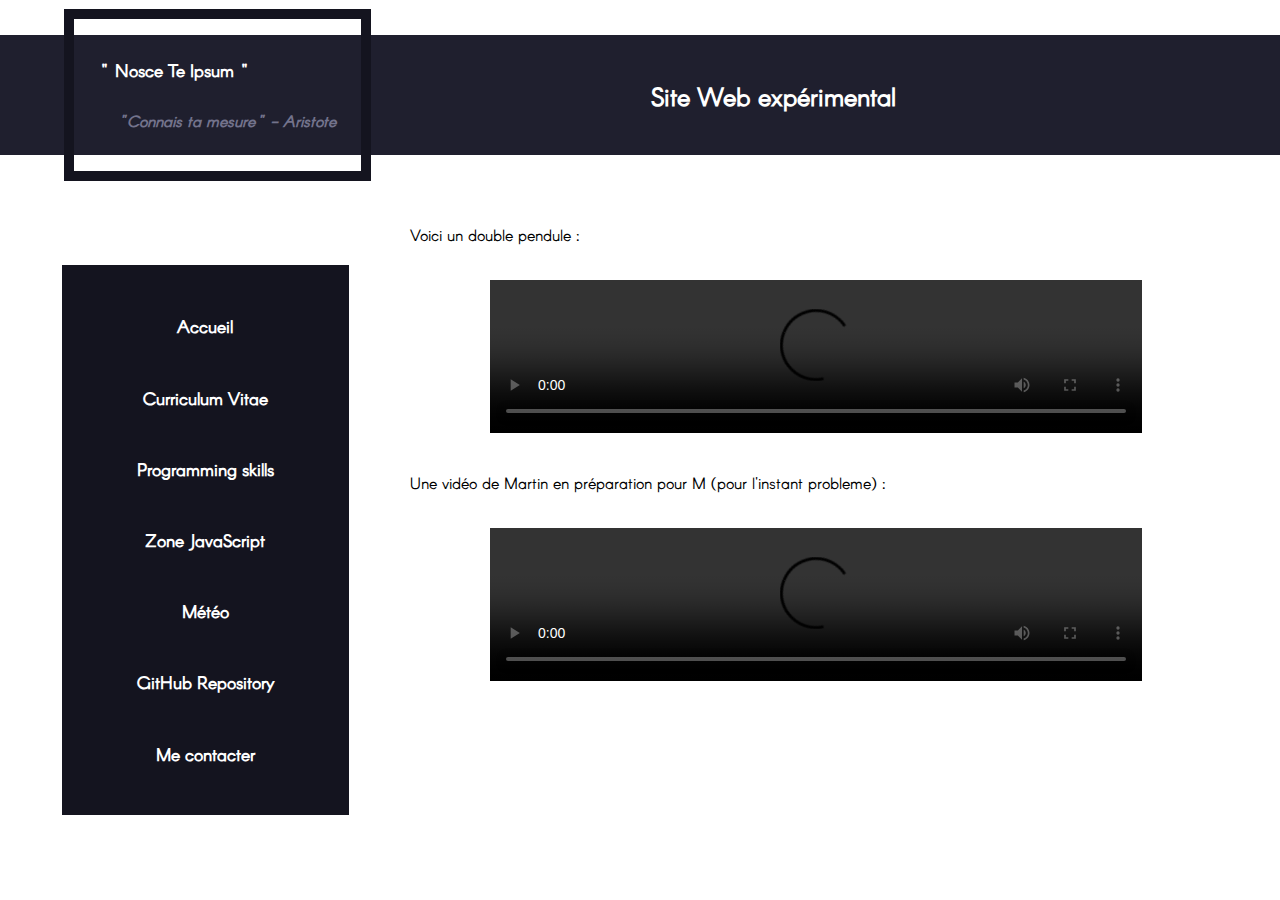
==== index.html @ 8d84443f "centralizing JS and make it generate headers and footers" ====
<!DOCTYPE html>
<html lang="fr">
	<head>
		<meta charset="utf-8"/>
		<link rel="stylesheet" href="shared.css"/>
		<link rel="stylesheet" href="index.css"/>
		<link rel="icon" type="image/png" href="images/favicon.png" />
		<title>Temps T</title>
	</head>

	<body> 

		<header class="headerJS">
		</header>

		<div class="main">
			<div class="main__menuLeft">
				<nav>		
					<a href="index.html"><h2>Accueil</h2></a>
					<a href="curriculum.html"><h2>Curriculum Vitae</h2></a>
					<a href="skills.html"><h2>Programming skills</h2></a>
					<a href="jsZone.html"><h2>Zone JavaScript</h2></a>
					<a href="meteo.html"><h2>Météo</h2></a>
					<a href="https://github.com/TimotheeGimbert" target="_blank"><h2>GitHub Repository</h2></a>
					<a href="mailto:gimbert2021@free.fr"><h2>Me contacter</h2></a>
				</nav>
			</div>			
			<div class="main__pageRight">
				<p>Voici un double pendule : </p>
				<div class="video">
					<video controls>
						<source src="videos/doublePendule.mp4" type="video/mp4">
						<p>Votre navigateur ne prend pas en charge les vidéos HTML5. Voici <a href="http://gimbert2021.free.fr/videos/doublePendule.mp4">un lien pour télécharger la vidéo</a>.</p>
				  	</video>
				</div>
				<p>Une vidéo de Martin en préparation pour M (pour l'instant probleme) : </p>
				<div class="video">
					<video controls>
						<source src="videos/martin.mp4" type="video/mp4">
						<p>Votre navigateur ne prend pas en charge les vidéos HTML5. Voici <a href="http://gimbert2021.free.fr/videos/martin.mp4">un lien pour télécharger la vidéo</a>.</p>
				  	</video>
				</div>
			</div>
		</div>
		
		<script type="text/javascript" src="main.js"></script>
	</body>
</html>
---- shared.css ----
body {
	display: flex;	flex-flow: column nowrap;	justify-content: flex-start;	align-items: center;
	width: 100%;	margin: 0%; 	padding: 0%;
	font-family: "Arcon-Regular";
}

header {
	display: flex;	
	flex-flow: row nowrap;	
	justify-content: space-between;
	align-items: center;	
	width: 100%;
	height: 90px;
	margin: 35px 0 30px 0;
	padding: 15px 0 15px 0; 
	background-color: hsl(240, 20%, 15%);
}
	header > h1 {	
		margin-right: 30%;
		color: white;	
	}
	header h3 {
		font-style: italic;
		color: hsl(240, 10%, 50%);
	}
	header aside {
		display: flex;
		flex-flow: column nowrap;
		width: 18.5%;
		min-width: 225px;
		margin-left: 5%;
		padding: 25px;
		border: 10px solid hsl(240, 20%, 10%);
	}
		header aside a {
			align-self: flex-start;
		}
		header aside h3 {
			align-self: flex-end;
		}
footer {
	display: flex;	
	flex-flow: row nowrap;	
	justify-content: center;
	align-items: center;	
	width: 100%;
	height: 90px;
	margin-top: 150px;
	background-color: hsla(240, 19%, 15%, 0.521);
}
	footer a {
		width: 25%;
		margin: 10px;
	}

.main {
	display: flex;
	flex-flow: row nowrap;
	width: 100%;
}
	.main__menuLeft {
		display: flex;	
		flex-flow: row nowrap;
		justify-content: center;
		width: 33%;
	}
		.main__menuLeft nav {
			display: flex;	
			flex-flow: column nowrap;
			justify-content: center;
			align-items: center;
			text-align: center;
			width: 70%;
			height: 550px;
			min-width: 225px;
			margin-top: 80px;
			background-color: hsl(240, 20%, 10%);
		}
		.main__menuLeft nav a {
			width: 75%;
			margin: 10px;
		}
	.main__pageRight {
		display: flex;
		flex-flow: column nowrap;
		width: 70%;
		margin: 0px;
		padding: 0px;
	}

h1 {	
	font-size: 1.6rem;
	color: white;
}
h2 {	
	font-size: 1.1rem;
	color: white;
}
h3 {	
	font-size: 1rem;
	color: hsl(0, 0%, 3%);
}
@font-face {
	font-family: "Arcon-Regular";
	src: url("fonts/arcon/Arcon-Regular.otf");
}
img  {width: 100%;	height: 100%;}
video  {width: 100%;	height: 100%;}

a:link, a:visited {
	color: white;
	text-align: center;
	text-decoration: none;
  }
  a:hover, a:active {
	background-color: hsl(210, 30%, 40%);
  }
---- index.css ----
.video {
    width: 75%;
    max-height: 700px;
    text-align: center;
    margin-top: 20px;
    margin-left: 80px;
}
    
p {
    margin-top: 40px;
}
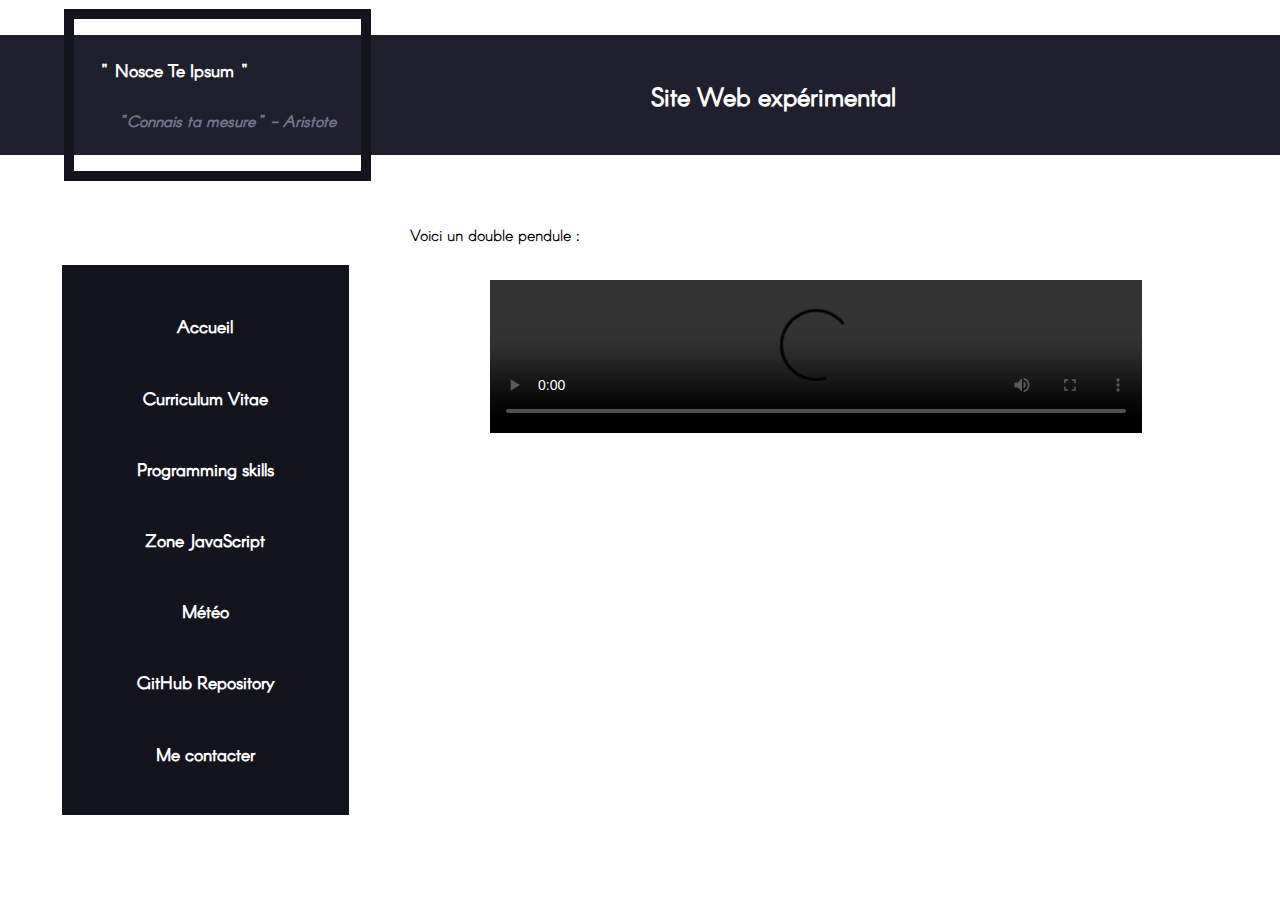
==== commit 60ed3ba6: "delete cat vid" ====
--- a/index.html
+++ b/index.html
@@ -33,13 +33,13 @@
 						<p>Votre navigateur ne prend pas en charge les vidéos HTML5. Voici <a href="http://gimbert2021.free.fr/videos/doublePendule.mp4">un lien pour télécharger la vidéo</a>.</p>
 				  	</video>
 				</div>
-				<p>Une vidéo de Martin en préparation pour M (pour l'instant probleme) : </p>
+				<!-- <p>Une vidéo de Martin en préparation pour M (pour l'instant probleme) : </p>
 				<div class="video">
 					<video controls>
 						<source src="videos/martin.mp4" type="video/mp4">
 						<p>Votre navigateur ne prend pas en charge les vidéos HTML5. Voici <a href="http://gimbert2021.free.fr/videos/martin.mp4">un lien pour télécharger la vidéo</a>.</p>
 				  	</video>
-				</div>
+				</div> -->
 			</div>
 		</div>
 		
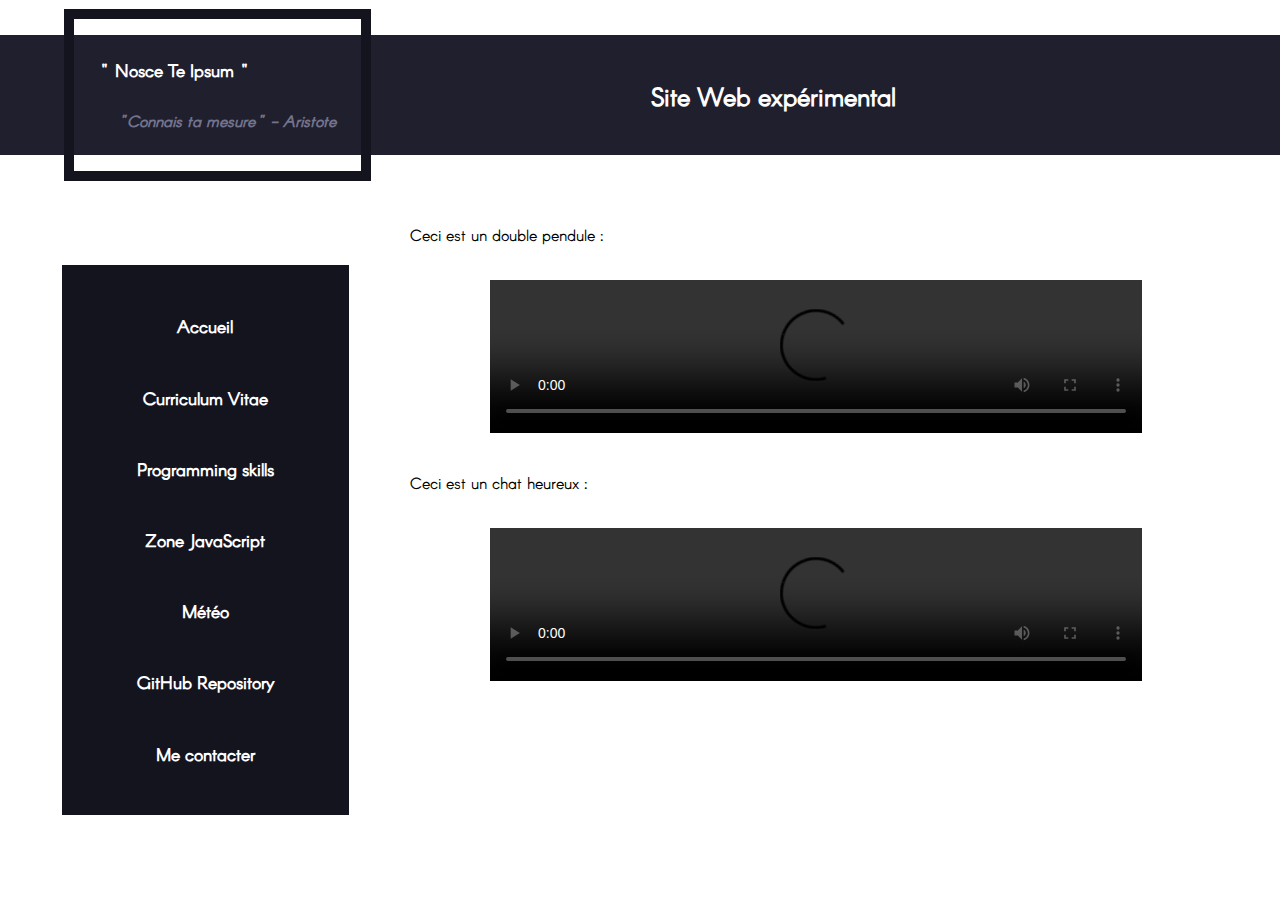
==== commit 2a094de4: "videos optimized with HandBrake converter" ====
--- a/index.html
+++ b/index.html
@@ -26,20 +26,20 @@
 				</nav>
 			</div>			
 			<div class="main__pageRight">
-				<p>Voici un double pendule : </p>
+				<p>Ceci est un double pendule : </p>
 				<div class="video">
 					<video controls>
-						<source src="videos/doublePendule.mp4" type="video/mp4">
+						<source src="videos/doublePendule_optimized.m4v">
 						<p>Votre navigateur ne prend pas en charge les vidéos HTML5. Voici <a href="http://gimbert2021.free.fr/videos/doublePendule.mp4">un lien pour télécharger la vidéo</a>.</p>
 				  	</video>
 				</div>
-				<!-- <p>Une vidéo de Martin en préparation pour M (pour l'instant probleme) : </p>
+				<p>Ceci est un chat heureux : </p>
 				<div class="video">
 					<video controls>
-						<source src="videos/martin.mp4" type="video/mp4">
-						<p>Votre navigateur ne prend pas en charge les vidéos HTML5. Voici <a href="http://gimbert2021.free.fr/videos/martin.mp4">un lien pour télécharger la vidéo</a>.</p>
+						<source src="videos/martin_optimized.m4v">
+						<p>Votre navigateur ne prend pas en charge les vidéos HTML5. Voici <a href="http://gimbert2021.free.fr/videos/martin_optimized">un lien pour télécharger la vidéo</a>.</p>
 				  	</video>
-				</div> -->
+				</div>
 			</div>
 		</div>
 		
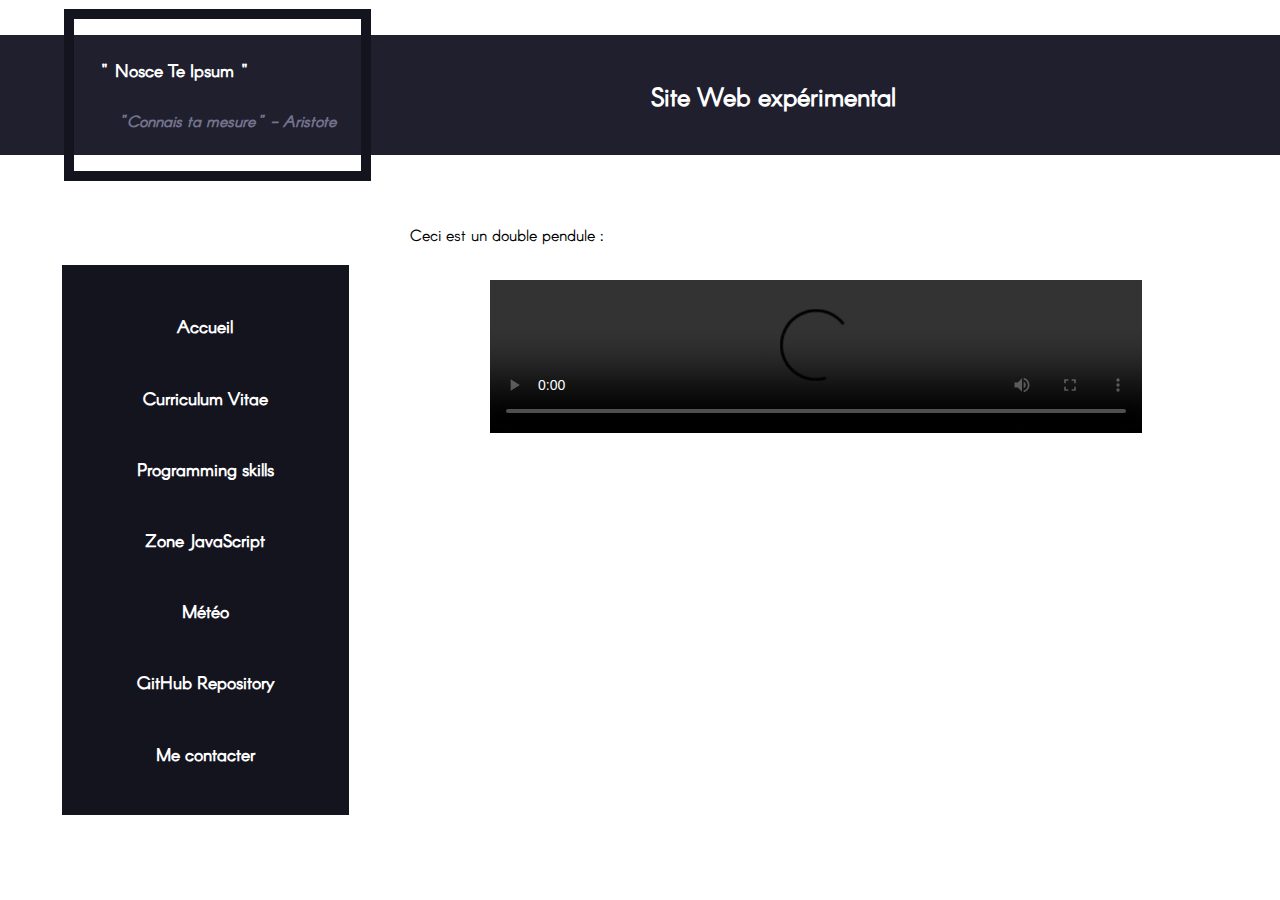
==== commit fd8983cd: "index video 2 deletion" ====
--- a/index.html
+++ b/index.html
@@ -33,13 +33,6 @@
 						<p>Votre navigateur ne prend pas en charge les vidéos HTML5. Voici <a href="http://gimbert2021.free.fr/videos/doublePendule.mp4">un lien pour télécharger la vidéo</a>.</p>
 				  	</video>
 				</div>
-				<p>Ceci est un chat heureux : </p>
-				<div class="video">
-					<video controls>
-						<source src="videos/martin_optimized.m4v">
-						<p>Votre navigateur ne prend pas en charge les vidéos HTML5. Voici <a href="http://gimbert2021.free.fr/videos/martin_optimized">un lien pour télécharger la vidéo</a>.</p>
-				  	</video>
-				</div>
 			</div>
 		</div>
 		
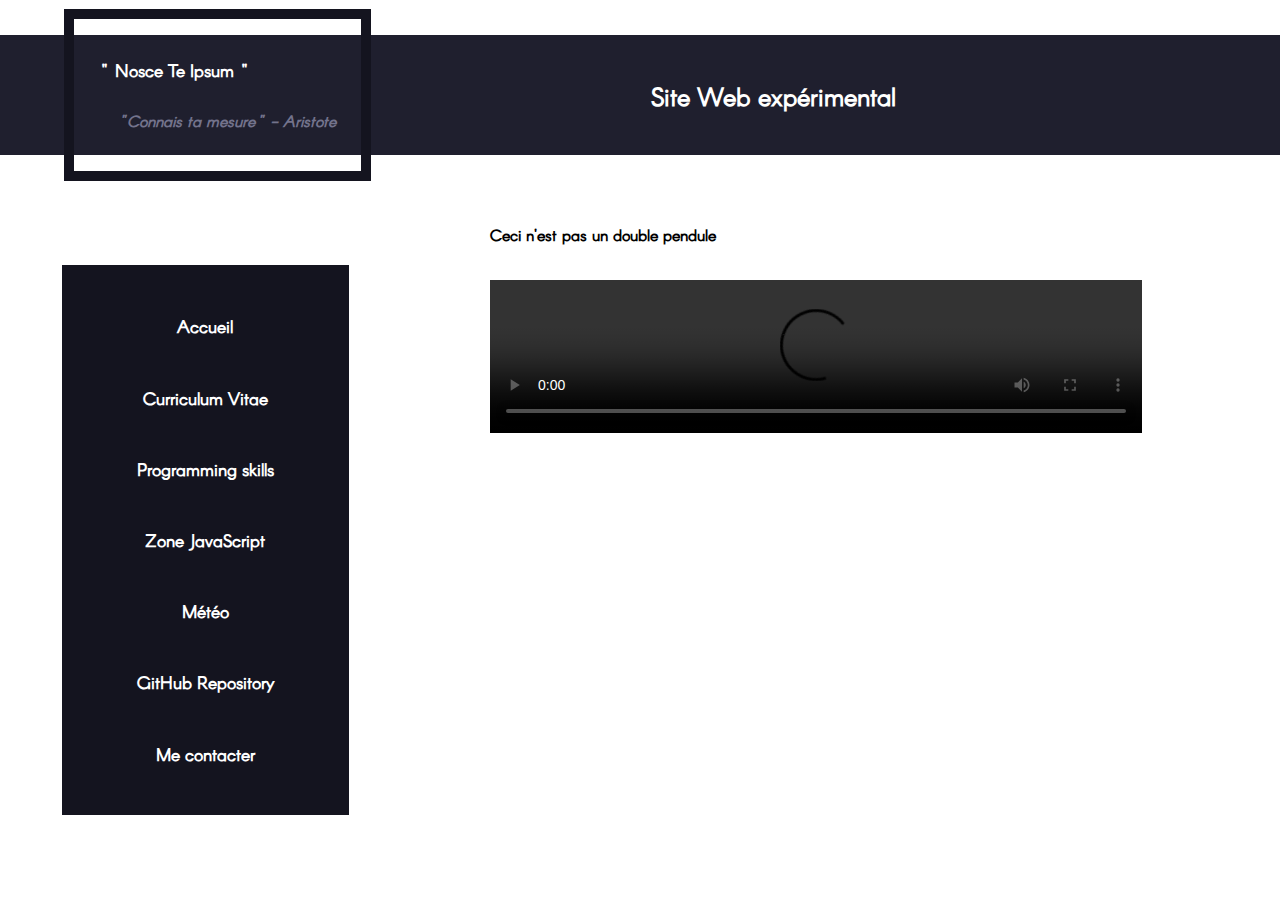
==== commit f2e83d5e: "index presentation" ====
--- a/index.html
+++ b/index.html
@@ -26,7 +26,7 @@
 				</nav>
 			</div>			
 			<div class="main__pageRight">
-				<p>Ceci est un double pendule : </p>
+				<p>Ceci n'est pas un double pendule</p>
 				<div class="video">
 					<video controls>
 						<source src="videos/doublePendule_optimized.m4v">
--- a/index.css
+++ b/index.css
@@ -8,4 +8,6 @@
     
 p {
     margin-top: 40px;
+    margin-left: 80px;
+    font-weight: bold;    
 }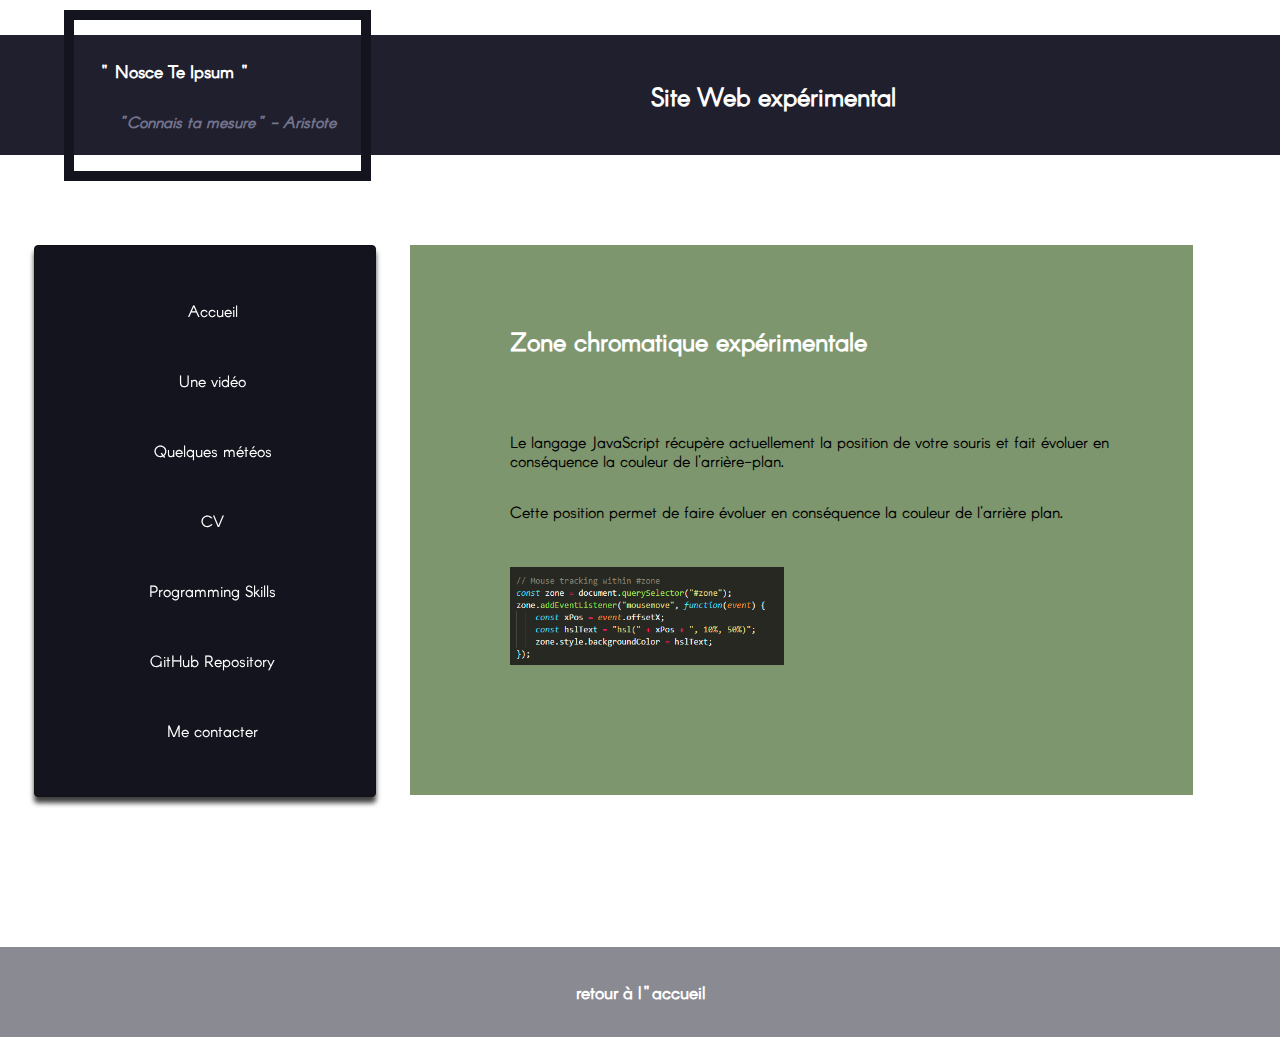
==== commit 8e29c3aa: "forcing a css reboot client side (the stupid way)" ====
--- a/index.html
+++ b/index.html
@@ -1,41 +1,50 @@
 <!DOCTYPE html>
 <html lang="fr">
-	<head>
-		<meta charset="utf-8"/>
-		<link rel="stylesheet" href="shared.css"/>
-		<link rel="stylesheet" href="index.css"/>
-		<link rel="icon" type="image/png" href="images/favicon.png" />
-		<title>Temps T</title>
-	</head>
+<head>
+	<meta charset="utf-8"/>
+	<link rel="stylesheet" href="shared01.css"/>
+	<link rel="icon" type="image/png" href="images/favicon.png" />
+	<title>Temps T -:- Accueil</title>
+</head>
 
-	<body> 
+<body> 
+	<header class="headerJS">
+	</header>
 
-		<header class="headerJS">
-		</header>
+	<div class="main">
 
-		<div class="main">
-			<div class="main__menuLeft">
-				<nav>		
-					<a href="index.html"><h2>Accueil</h2></a>
-					<a href="curriculum.html"><h2>Curriculum Vitae</h2></a>
-					<a href="skills.html"><h2>Programming skills</h2></a>
-					<a href="jsZone.html"><h2>Zone JavaScript</h2></a>
-					<a href="meteo.html"><h2>Météo</h2></a>
-					<a href="https://github.com/TimotheeGimbert" target="_blank"><h2>GitHub Repository</h2></a>
-					<a href="mailto:gimbert2021@free.fr"><h2>Me contacter</h2></a>
-				</nav>
-			</div>			
-			<div class="main__pageRight">
-				<p>Ceci n'est pas un double pendule</p>
-				<div class="video">
-					<video controls>
-						<source src="videos/doublePendule_optimized.m4v">
-						<p>Votre navigateur ne prend pas en charge les vidéos HTML5. Voici <a href="http://gimbert2021.free.fr/videos/doublePendule.mp4">un lien pour télécharger la vidéo</a>.</p>
-				  	</video>
-				</div>
+		<div class="flex1">		
+			<div class="flex1__menu">
+				<a href="index.html"><div class="link">
+					<div class="text">Accueil</div></a></div>
+				<a href="video.html"><div class="link">
+				  	<div class="text">Une vidéo</div></a></div>
+				<a href="meteo.html"><div class="link">
+				  	<div class="text">Quelques météos</div></a></div>
+				<a href="cv.html"><div class="link">
+				  	<div class="text">CV</div></a></div>
+				<a href="skills.html"><div class="link">
+				  	<div class="text">Programming Skills</div></a></div>
+				<a href="https://github.com/TimotheeGimbert" target="_blank"><div class="link">
+				  	<div class="text">GitHub Repository</div></a></div>
+				<a href="mailto:gimbert2021@free.fr"><div class="link">
+					<div class="text">Me contacter</div></a></div>
 			</div>
 		</div>
 		
-		<script type="text/javascript" src="main.js"></script>
-	</body>
+		<div class="flex2">
+			<section id="zone" class="zone">
+				<h1>Zone chromatique expérimentale</h1>
+				<p>Le langage JavaScript récupère actuellement la position de votre souris et fait évoluer en conséquence la couleur de l'arrière-plan.</p> 
+				<p>Cette position permet de faire évoluer en conséquence la couleur de l'arrière plan.</p>
+				<div class="jsPic"><img src="images/mouseTracking.png" alt="Extrait code JavaScript" title="Extrait code JavaScript"/></div>
+			</section>
+		</div>
+
+	</div>
+	
+	<footer class="footerJS">
+	</footer>
+	<script type="text/javascript" src="main.js"></script>
+</body>
 </html>--- a/shared01.css
+++ b/shared01.css
@@ -0,0 +1,261 @@
+body {
+	display: flex;	flex-flow: column nowrap;	justify-content: flex-start;	align-items: center;
+	width: 100%;	margin: 0%; 	padding: 0%;
+	font-family: "Arcon-Regular";
+}
+
+header {
+	display: flex;	
+	flex-flow: row nowrap;	
+	justify-content: space-between;
+	align-items: center;	
+	width: 100%;
+	height: 90px;
+	margin: 35px 0 30px 0;
+	padding: 15px 0 15px 0; 
+	background-color: hsl(240, 20%, 15%);
+}
+	header > h1 {	
+		margin-right: 30%;
+		color: white;	
+	}
+	header h3 {
+		font-style: italic;
+		color: hsl(240, 10%, 50%);
+	}
+	header aside {
+		display: flex;
+		flex-flow: column nowrap;
+		width: 18.5%;
+		min-width: 225px;
+		margin-left: 5%;
+		padding: 25px;
+		border: 10px solid hsl(240, 20%, 10%);
+	}
+		header aside a {
+			align-self: flex-start;
+		}
+		header aside h3 {
+			align-self: flex-end;
+		}
+footer {
+	display: flex;	
+	flex-flow: row nowrap;	
+	justify-content: center;
+	align-items: center;	
+	width: 100%;
+	height: 90px;
+	margin-top: 150px;
+	background-color: hsla(240, 19%, 15%, 0.521);
+}
+	footer a {
+		width: 25%;
+		margin: 10px;
+	}
+
+.main {
+	display: flex;
+	flex-flow: row nowrap;
+	width: 100%;
+}
+	.flex1 {
+		display: flex;	
+		flex-flow: row nowrap;
+		justify-content: center;
+		width: 33%;
+		/* border: 1px solid hsl(138, 87%, 46%); */
+	}
+		.flex1__menu {
+			display: flex;	
+			flex-flow: column nowrap;
+			justify-content: center;
+			align-items: center;
+			text-align: center;
+			height: 550px;
+			width: 300px;
+			min-width: 225px;
+			margin-top: 60px;
+			background-color: hsl(240, 20%, 10%);
+			padding:0px 20px 0px 20px;
+			border:1px solid #111;
+			border-radius:4px;
+			box-shadow:0px 6px 5px rgba(0, 0, 0, 0.75);
+		}
+
+	.flex2 {
+		display: flex;
+		flex-flow: column nowrap;
+		width: 70%;
+		margin: 0px;
+		padding: 0px;
+	}
+
+h1 {	
+	font-size: 1.6rem;
+	color: white;
+}
+h2 {	
+	font-size: 1.1rem;
+	color: white;
+}
+h3 {	
+	font-size: 1rem;
+	color: hsl(0, 0%, 3%);
+}
+@font-face {
+	font-family: "Arcon-Regular";
+	src: url("fonts/arcon/Arcon-Regular.otf");
+}
+img  {
+	width: 100%;
+	height: 100%;
+}
+video  {
+	width: 100%;	
+	height: 100%;
+	border: 5px solid #111;
+	border-radius:4px;
+	box-shadow:0px 4px 5px rgba(0, 0, 0, 0.75);
+}
+
+a:link, a:visited {
+	color: hsl(0, 0%, 100%);
+	text-align: center;
+	text-decoration: none;
+  }
+
+  /* PAGE JS */
+  .zone {
+    display: flex;
+    flex-flow: column nowrap;
+    width: 90%;
+    height: 550px;
+    margin-top: 60px;
+    background-color: hsl(98, 16%, 51%);
+}
+    .zone > * {
+        margin-left: 100px;
+    }
+    .zone h1 {
+        margin: 80px 0 60px 100px;
+    }
+    .jsPic {
+        width: 35%;
+        margin-top: 30px;
+    }  
+
+/* PAGE VIDEO*/	
+.video {
+    width: 75%;
+    max-height: 600px;
+    text-align: center;
+    margin-top: 20px;
+    margin-left: 80px;
+}
+    
+.video p {
+    margin-top: 0px;
+    margin-left: 80px;
+    font-weight: bold;    
+}
+
+/* PAGE METEO */
+.meteo {
+	display: flex;
+    flex-flow: row wrap;
+	justify-content: center;
+	align-items: center;
+    width: 90%;
+    height: 550px;
+    margin-top: 80px;
+    background-color: hsl(98, 16%, 51%);
+}
+
+.ville {
+	display: flex;
+	flex-flow: column nowrap;
+	justify-content: center;
+	align-items: center;
+	width: 40%;
+	height: 40%;
+	margin: 20px;
+	background-color: hsl(98, 16%, 51%);
+}
+.ville h1,h2,h3 {
+	margin: 15px 0 15px 0;
+	color: white;
+}
+
+/* PAGE SKILLS */
+.field  {
+	display: flex;
+	flex-flow: column nowrap;
+	justify-content: space-evenly;
+	align-items: center;
+	width: 70%;
+	margin-top: 80px;
+	margin-left: 150px;
+	padding-bottom: 15px;
+	background-color: hsl(98, 16%, 51%);
+}
+	.field h1 {
+		text-align: center;
+		width: 50%;
+	}
+	.field__language {
+		display: flex;
+		flex-flow: row nowrap;
+		justify-content: space-evenly;
+		align-items: center;
+		width: 120%;
+		margin-bottom: 10px;
+		background-color: hsl(240, 20%, 15%);
+	}
+	.field__language h2 {
+		text-align: center;
+		width: 33%;
+		margin-left: 20px;
+		font-size: 1rem;
+	}
+			
+
+ /* AFTER THIS LINE, EXTERNAL NAV CODE INSPIRED BY FREE FRONT END https://codepen.io/sean_codes/pen/zwJQeB*/
+ .link {
+	text-align:center;
+	position:relative;
+	height:40px;
+	line-height: 40px;
+	margin-top: 15px;
+	margin-bottom: 15px;
+	overflow:hidden;
+	width:90%;
+	margin-left:5%;
+	cursor:pointer;
+	/* border: 1px solid hsl(138, 87%, 46%); */
+ }
+ .link:after{
+	content: '';
+	position:absolute;
+	width:80%;
+	border-bottom:1px solid rgba(255, 255, 255, 0.5);
+	bottom:50%;
+	left:-100%;
+	transition-delay: all 0.5s;
+	transition: all 0.5s;
+ }
+ .link:hover:after,
+ .link.hover:after{
+	left:100%;
+ }
+ .link .text{
+	text-shadow:0px -40px 0px rgba(255, 255, 255, 1);
+	transition:all 0.75s;
+	transform:translateY(100%) translateZ(0);
+	transition-delay:all 0.25s;
+ }
+ .link:hover .text,
+ .link.hover .text{
+	text-shadow:0px -40px 0px rgba(255, 255, 255, 0);
+	transform:translateY(0%) translateZ(0) scale(1.1);
+	font-weight:600;
+ }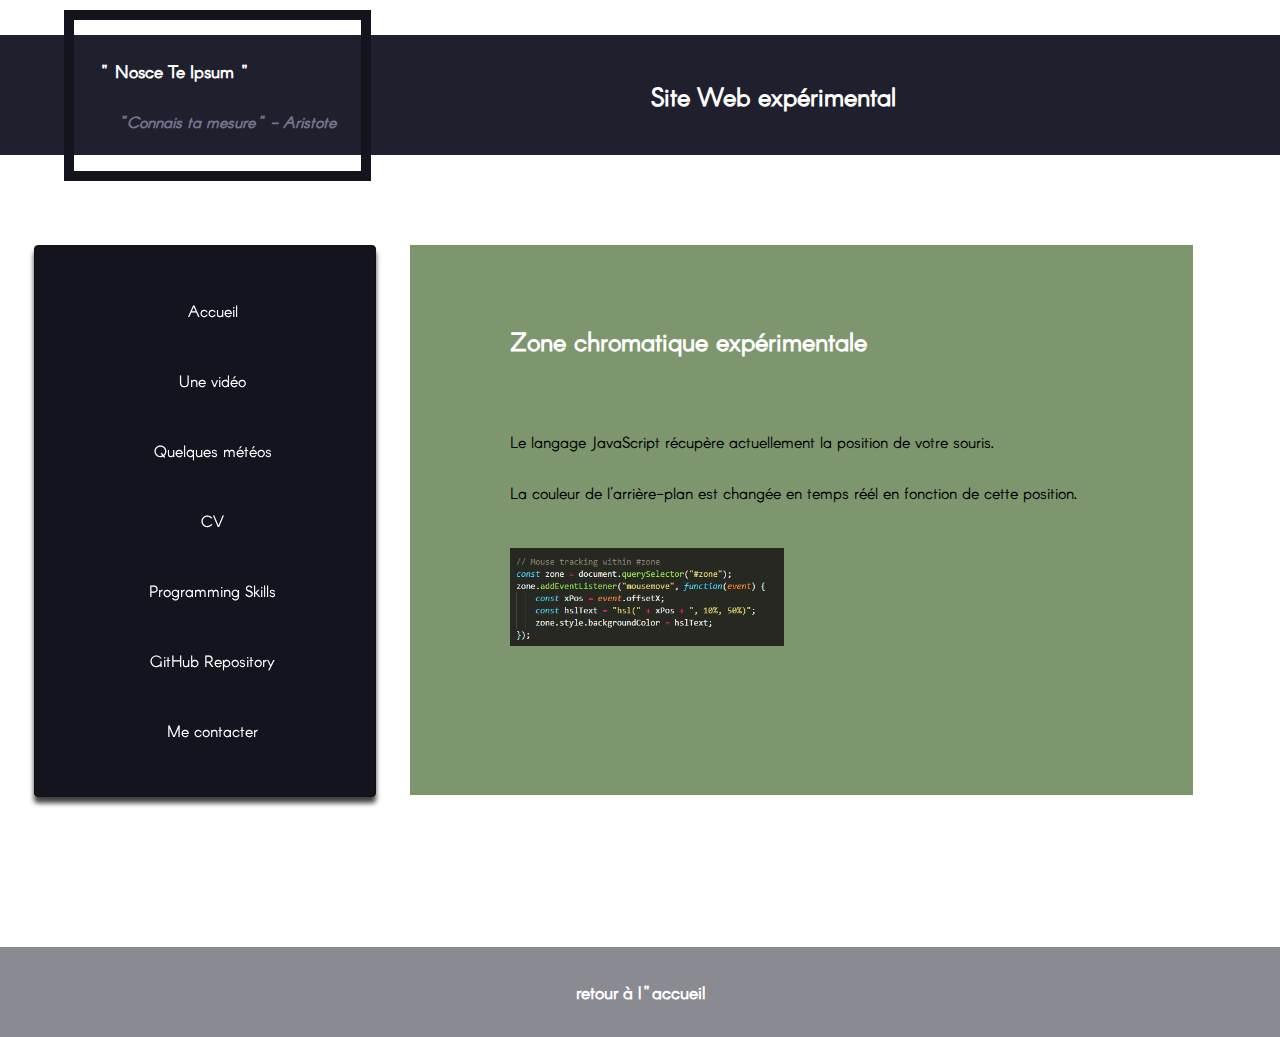
==== commit 1e1ce9da: "mistake répétition zone chromatique" ====
--- a/index.html
+++ b/index.html
@@ -35,8 +35,8 @@
 		<div class="flex2">
 			<section id="zone" class="zone">
 				<h1>Zone chromatique expérimentale</h1>
-				<p>Le langage JavaScript récupère actuellement la position de votre souris et fait évoluer en conséquence la couleur de l'arrière-plan.</p> 
-				<p>Cette position permet de faire évoluer en conséquence la couleur de l'arrière plan.</p>
+				<p>Le langage JavaScript récupère actuellement la position de votre souris.</p> 
+				<p>La couleur de l'arrière-plan est changée en temps réél en fonction de cette position.</p>
 				<div class="jsPic"><img src="images/mouseTracking.png" alt="Extrait code JavaScript" title="Extrait code JavaScript"/></div>
 			</section>
 		</div>
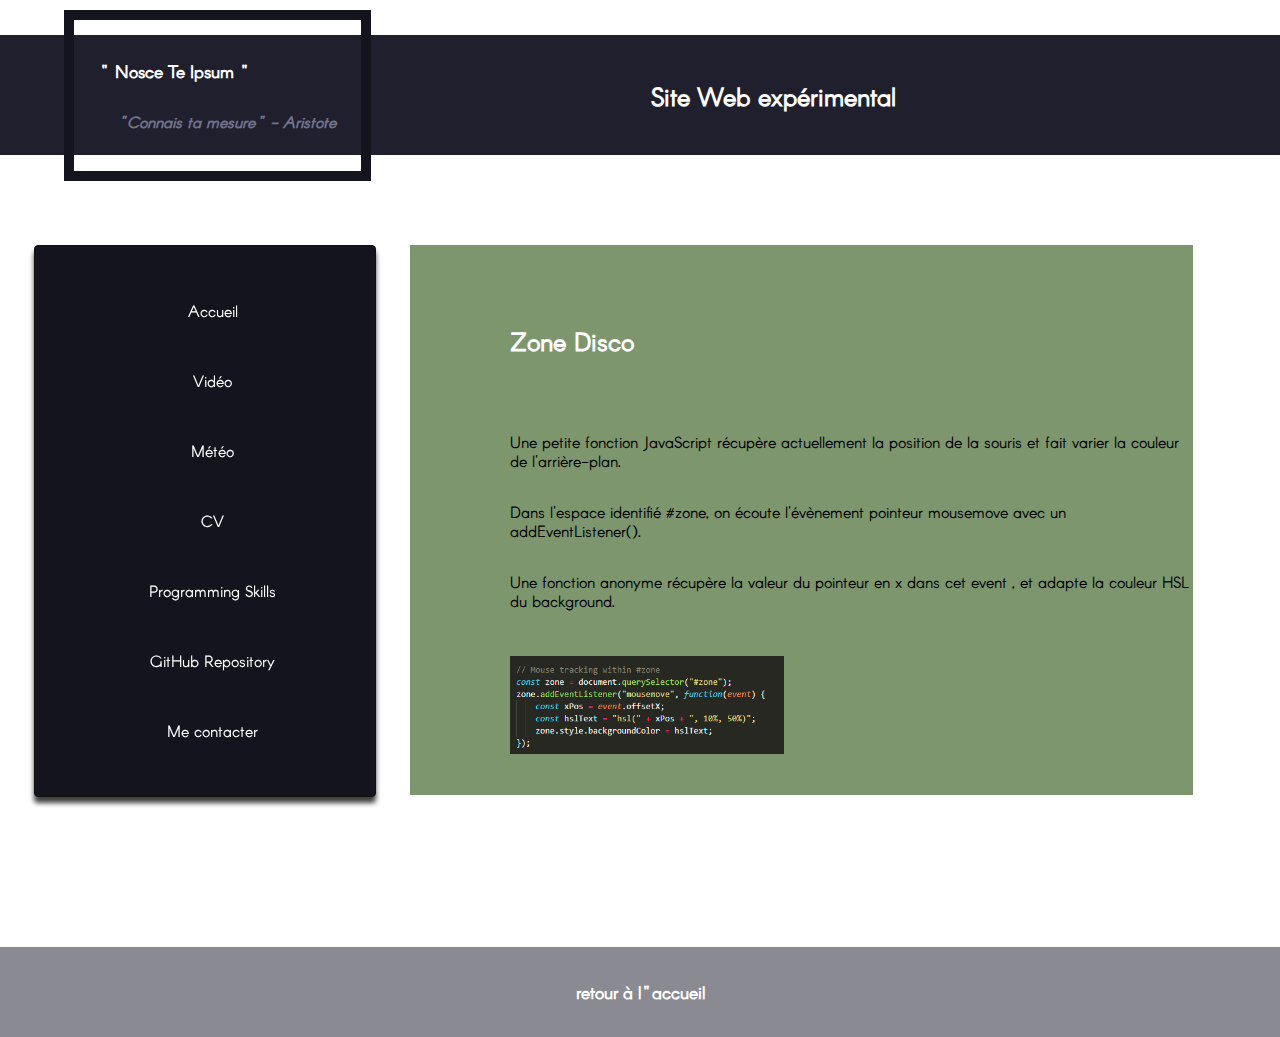
==== commit ed546036: "reagencement menu et contenu zone disco" ====
--- a/index.html
+++ b/index.html
@@ -18,9 +18,9 @@
 				<a href="index.html"><div class="link">
 					<div class="text">Accueil</div></a></div>
 				<a href="video.html"><div class="link">
-				  	<div class="text">Une vidéo</div></a></div>
+				  	<div class="text">Vidéo</div></a></div>
 				<a href="meteo.html"><div class="link">
-				  	<div class="text">Quelques météos</div></a></div>
+				  	<div class="text">Météo</div></a></div>
 				<a href="cv.html"><div class="link">
 				  	<div class="text">CV</div></a></div>
 				<a href="skills.html"><div class="link">
@@ -34,9 +34,10 @@
 		
 		<div class="flex2">
 			<section id="zone" class="zone">
-				<h1>Zone chromatique expérimentale</h1>
-				<p>Le langage JavaScript récupère actuellement la position de votre souris.</p> 
-				<p>La couleur de l'arrière-plan est changée en temps réél en fonction de cette position.</p>
+				<h1>Zone Disco</h1>
+				<p>Une petite fonction JavaScript récupère actuellement la position de la souris et fait varier la couleur de l'arrière-plan.</p> 
+				<p>Dans l'espace identifié #zone, on écoute l'évènement pointeur mousemove avec un addEventListener().</p>
+				<p>Une fonction anonyme récupère la valeur du pointeur en x dans cet event , et adapte la couleur HSL du background.</p>
 				<div class="jsPic"><img src="images/mouseTracking.png" alt="Extrait code JavaScript" title="Extrait code JavaScript"/></div>
 			</section>
 		</div>
--- a/shared01.css
+++ b/shared01.css
@@ -149,12 +149,12 @@
     width: 75%;
     max-height: 600px;
     text-align: center;
-    margin-top: 20px;
+    margin-top: 60px;
     margin-left: 80px;
 }
     
 .video p {
-    margin-top: 0px;
+    margin-top: 20px;
     margin-left: 80px;
     font-weight: bold;    
 }
